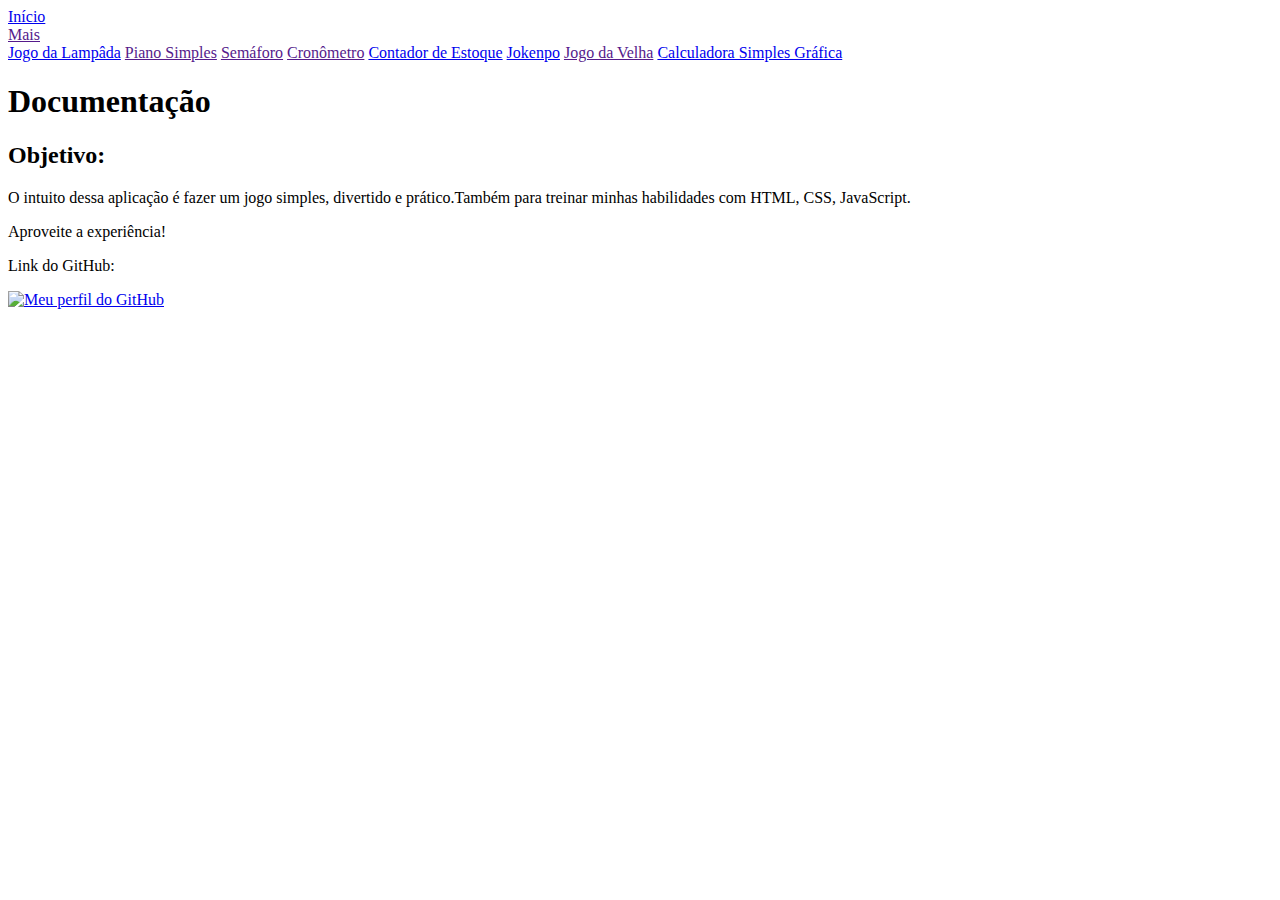
==== index.html @ d0cc23b0 "Add files via upload" ====
<!DOCTYPE html>
<html lang="pt-BR">

<head>
    <meta charset="UTF-8">
    <meta name="viewport" content="width=device-width, initial-scale=1.0">
    <link rel="shortcut icon" href="img/flavicon.ico" type="image/x-icon">
    <link rel="stylesheet" href="css/style.css">
    <title>Joguinho da Lâmpada</title>
</head>

<body>
    <div class="container">
        <header>
            <a href="index.html" class="linkMenu">Início</a>
            <div class="dropdown">
                <a href="" class="linkMenu">Mais</a>
                <div class="dropdown-content">
                    <a href="/jogoDaLampada/index.html">Jogo da Lampâda</a>
                    <a href="">Piano Simples</a>
                    <a href="">Semáforo</a>
                    <a href="">Cronômetro</a>
                    <a href="/contadorDeEstoque/index.html">Contador de Estoque</a>
                    <a href="/jokenpo/index.html">Jokenpo</a>
                    <a href="">Jogo da Velha</a>
                    <a href="/calculadoraSimples/index.html">Calculadora Simples Gráfica</a>
                </div>
            </div>
        </header>
        <div class="documentacao">
            <h1>Documentação</h1>
            <h2>Objetivo:</h2>
            <p tabindex="1">O intuito dessa aplicação é fazer um jogo simples, divertido e prático.Também para treinar
                minhas habilidades com HTML, CSS, JavaScript.</p>
            <p>Aproveite a experiência!</p>
            <p>Link do GitHub:</p>
        </div>
        <div class="gitHub">
            <a href="https://github.com/Alberto-MeloL/"><img src="img/gitHub.png"
                    alt="Meu perfil do GitHub"></a>
        </div>
        <footer>

        </footer>
    </div>
</body>
<script src=></script>

</html>
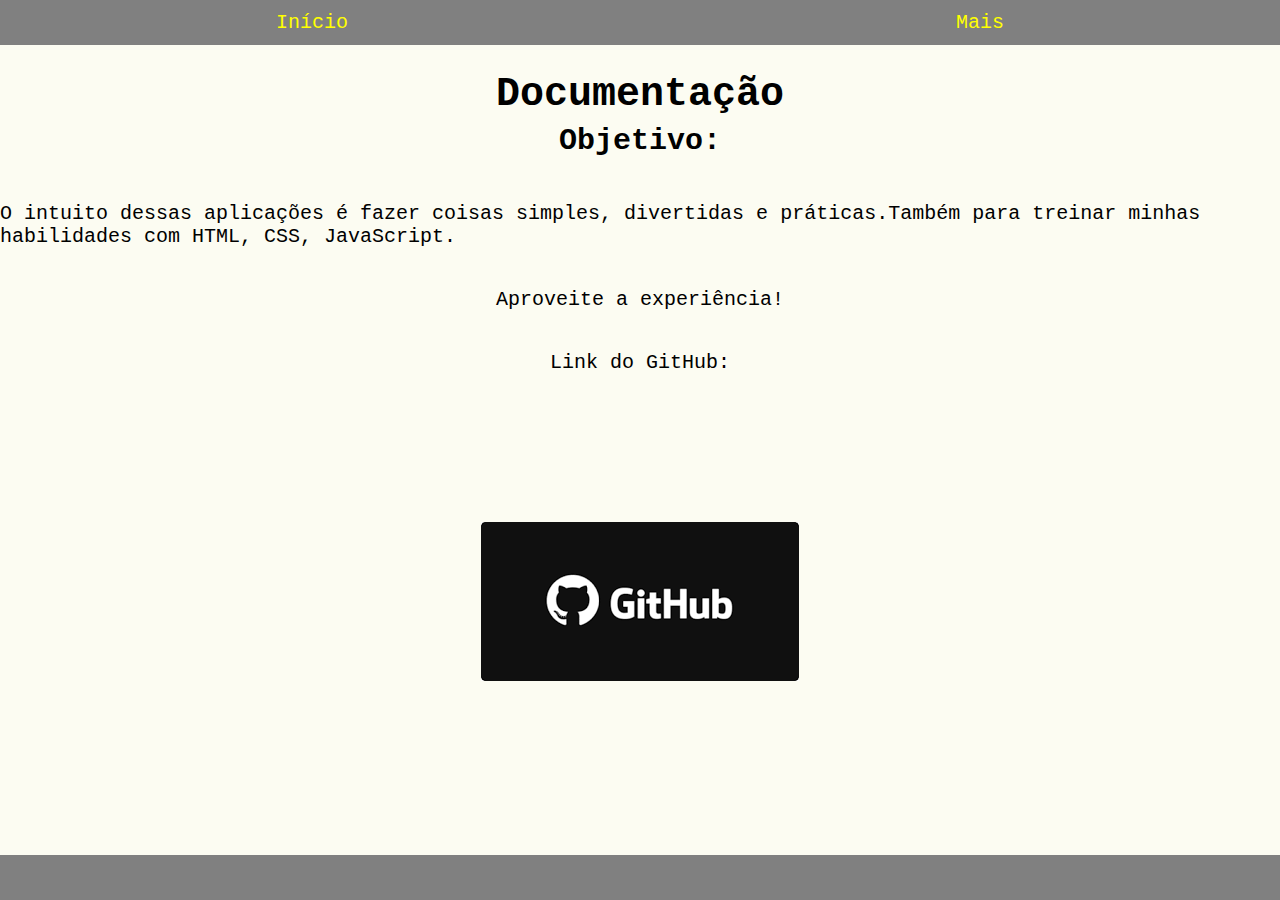
==== commit b985bd44: "04/10/2023" ====
--- a/index.html
+++ b/index.html
@@ -30,7 +30,7 @@
         <div class="documentacao">
             <h1>Documentação</h1>
             <h2>Objetivo:</h2>
-            <p tabindex="1">O intuito dessa aplicação é fazer um jogo simples, divertido e prático.Também para treinar
+            <p tabindex="1">O intuito dessas aplicações é fazer coisas simples, divertidas e práticas.Também para treinar
                 minhas habilidades com HTML, CSS, JavaScript.</p>
             <p>Aproveite a experiência!</p>
             <p>Link do GitHub:</p>
@@ -44,6 +44,4 @@
         </footer>
     </div>
 </body>
-<script src=></script>
-
 </html>--- a/css/style.css
+++ b/css/style.css
@@ -0,0 +1,87 @@
+body{
+    width: 100%;
+    height: 100vh;
+    margin: 0;
+    padding: 0;
+    background-color: #fcfcf2;
+    display: flex;
+    font-family: 'Courier New', Courier, monospace;
+    font-size: 20px;
+}
+/*cor da seleção*/
+::selection{
+    background-color: #000;
+    color: #ffff00;
+}
+/*cor da seleção para o FireFox*/
+::-moz-selection{
+    background-color: #000;
+    color: #ffff00;  
+}
+header{
+    width: 100%;
+    height: 5vh;
+    background-color: #808080;
+    display: flex;
+    justify-content: center;
+    justify-content: space-around;
+    align-items: center;
+}
+/*esconde o menu suspenso por padrão*/
+.dropdown-content{
+    display: none;
+    position: absolute;
+    background-color: #f9f9f9;
+    width: 200px;
+    box-shadow: 0px 8px 16px 0px #00000033;
+    z-index: 1;
+}
+/*mostra o menu suspenso quando o link é hover*/
+.dropdown:hover .dropdown-content{
+    display: block;
+}
+/*estiliza as opções do menu*/
+.dropdown-content a{ 
+    padding: 12px 16px;
+    text-decoration: none;
+    display: block;
+}
+.dropdown-content:hover a{
+transform: rotateY(15deg);
+    transition: 0.5s;
+}
+.container{
+    width: 100%;
+    height: 100vh;
+}
+.linkMenu{
+    width: 10%;
+    text-decoration: none;
+    color: #ffff00;
+}
+.linkMenu:hover{
+   color: #f1f1c2; 
+   transition: 0.5s;
+}
+.documentacao {
+    width: 100%;
+    display: flex;
+    justify-content: center;
+    align-items: center;
+    flex-direction: column;
+}
+.documentacao h2{
+    margin-top: -20px;
+}
+.gitHub{
+    display: flex;
+    justify-content: center;
+margin-top: 10%;
+}
+footer{
+    width: 100%;
+    height: 5vh;
+    position: fixed;
+    bottom: 0;
+    background-color: #808080;
+}